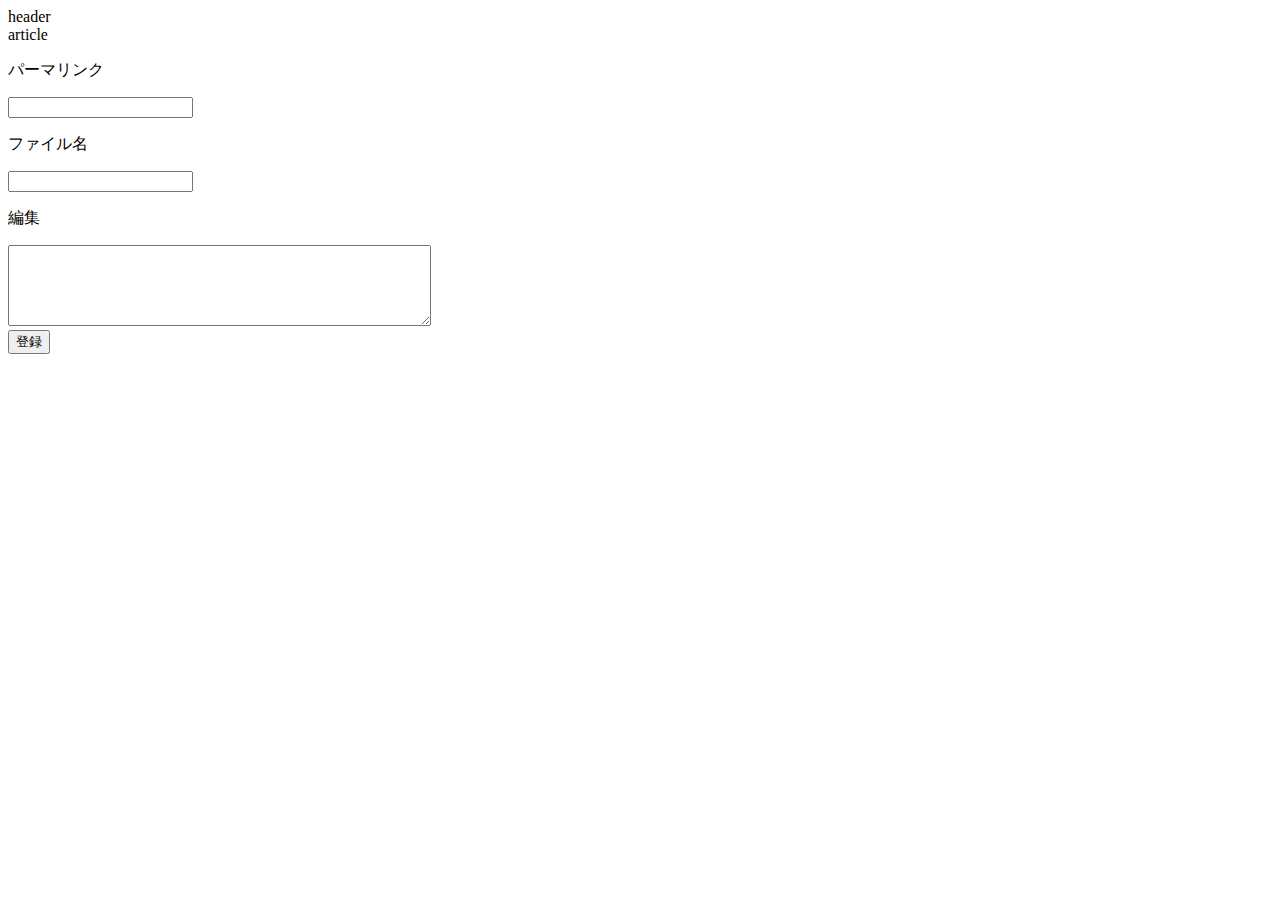
==== admin/permalink.html @ 7a849599 "first commit" ====
<!Doctype html>
<html>
    <head>
        <meta charset="UTF-8">
        <title>test</title>
    </head>
    <body>
        <header>header</header>
        <article>article</article>
        <script>
            /*
      function ajax() {
document.getElementById('push').innerHTML = "押したよ！";

var xhr = new XMLHttpRequest();

// ハンドラの登録.
xhr.onreadystatechange = function() {
    switch ( xhr.readyState ) {
        case 0:
            // 未初期化状態.
            console.log( 'uninitialized!' );
            break;
        case 1: // データ送信中.
            console.log( 'loading...' );
            break;
        case 2: // 応答待ち.
            console.log( 'loaded.' );
            break;
        case 3: // データ受信中.
            console.log( 'interactive... '+xhr.responseText.length+' bytes.' );
            break;
        case 4: // データ受信完了.
            if( xhr.status == 200 || xhr.status == 304 ) {
                var data = xhr.responseText; // responseXML もあり
                console.log( 'COMPLETE! :'+data );
            } else {
                console.log( 'Failed. HttpStatus: '+xhr.statusText );
            }
            break;
    }
};

xhr.open( 'POST', './admin/permalink.php', false );
xhr.setRequestHeader( 'Content-Type', 'application/x-www-form-urlencoded' );

xhr.send("permalink=" + encodeURIComponent(document.fm.permalink.value) + "&" + "title=" + encodeURIComponent(document.fm.title.value) + "&" + "content=" + encodeURIComponent(document.fm.content.value));
xhr.abort();
}
*/

function ajax() {

document.getElementById('push').innerHTML = "押したよ！";

var prm = new URLSearchParams();
prm.append("permalink",document.fm.permalink.value);
prm.append("title",document.fm.title.value);
prm.append("content",document.fm.content.value);

var req = new Request('./admin/permalink.php',{
    method : "POST",
    body : prm
});

fetch(req).then(function(response){
    if (response.ok) {
        console.log(response.url); //レスポンスのURL
        console.log(response.status); //レスポンスのHTTPステータスコード
    }
});
}
        </script>
        <form name="fm">
            <p>
                パーマリンク
            </p>
            <input type="text" name="permalink">
            <p>
              ファイル名
            </p>
            <input type="text" name="title">
            <p>
              編集
            </p>
            <textarea name="content" cols="50" rows="5"></textarea>
          </form>
        <button onclick="ajax();">登録</button>
        <div id="push"></div>
    </body>
</html>
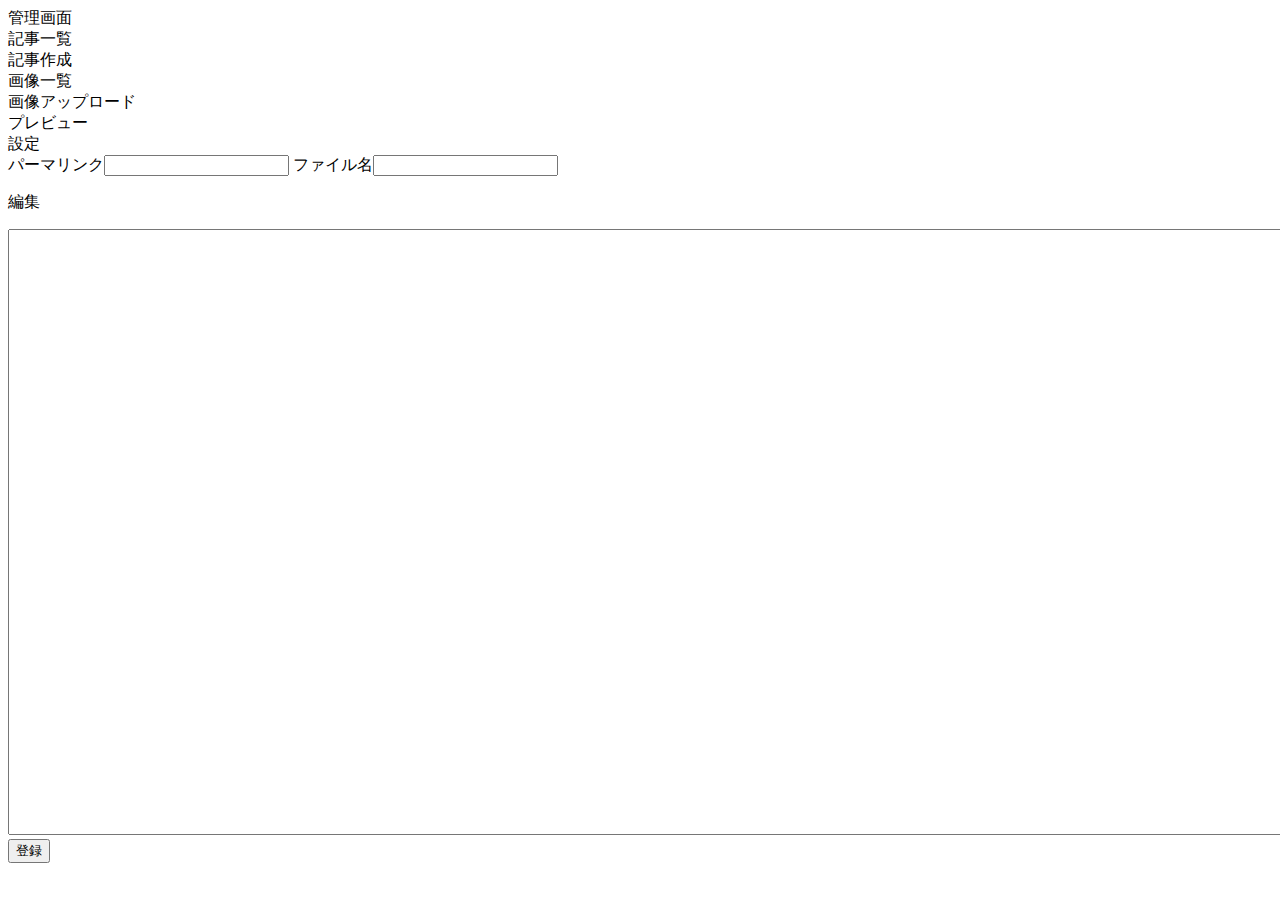
==== commit 2d3ef90d: "correction home css" ====
--- a/admin/permalink.html
+++ b/admin/permalink.html
@@ -3,89 +3,49 @@
     <head>
         <meta charset="UTF-8">
         <title>test</title>
+        <link rel="stylesheet" href="./admin/permalink.css">
     </head>
     <body>
-        <header>header</header>
-        <article>article</article>
+        <header>管理画面</header>
+        <article>
+            <aside>
+                <div class="sidemenu">記事一覧</div>
+                <div class="sidemenu">記事作成</div>
+                <div class="sidemenu">画像一覧</div>
+                <div class="sidemenu">画像アップロード</div>
+                <div class="sidemenu">プレビュー</div>
+                <div class="sidemenu">設定</div>
+            </aside>
         <script>
-            /*
-      function ajax() {
-document.getElementById('push').innerHTML = "押したよ！";
+function ajax() {
+    document.getElementById('push').innerHTML = "押したよ！";
 
-var xhr = new XMLHttpRequest();
+    var prm = new URLSearchParams();
+    prm.append("permalink",document.fm.permalink.value);
+    prm.append("title",document.fm.title.value);
+    prm.append("content",document.fm.content.value);
 
-// ハンドラの登録.
-xhr.onreadystatechange = function() {
-    switch ( xhr.readyState ) {
-        case 0:
-            // 未初期化状態.
-            console.log( 'uninitialized!' );
-            break;
-        case 1: // データ送信中.
-            console.log( 'loading...' );
-            break;
-        case 2: // 応答待ち.
-            console.log( 'loaded.' );
-            break;
-        case 3: // データ受信中.
-            console.log( 'interactive... '+xhr.responseText.length+' bytes.' );
-            break;
-        case 4: // データ受信完了.
-            if( xhr.status == 200 || xhr.status == 304 ) {
-                var data = xhr.responseText; // responseXML もあり
-                console.log( 'COMPLETE! :'+data );
-            } else {
-                console.log( 'Failed. HttpStatus: '+xhr.statusText );
-            }
-            break;
-    }
-};
+    var req = new Request('./admin/permalink.php',{
+        method : "POST",
+        body : prm
+    });
 
-xhr.open( 'POST', './admin/permalink.php', false );
-xhr.setRequestHeader( 'Content-Type', 'application/x-www-form-urlencoded' );
-
-xhr.send("permalink=" + encodeURIComponent(document.fm.permalink.value) + "&" + "title=" + encodeURIComponent(document.fm.title.value) + "&" + "content=" + encodeURIComponent(document.fm.content.value));
-xhr.abort();
-}
-*/
-
-function ajax() {
-
-document.getElementById('push').innerHTML = "押したよ！";
-
-var prm = new URLSearchParams();
-prm.append("permalink",document.fm.permalink.value);
-prm.append("title",document.fm.title.value);
-prm.append("content",document.fm.content.value);
-
-var req = new Request('./admin/permalink.php',{
-    method : "POST",
-    body : prm
-});
-
-fetch(req).then(function(response){
-    if (response.ok) {
-        console.log(response.url); //レスポンスのURL
-        console.log(response.status); //レスポンスのHTTPステータスコード
-    }
-});
+    fetch(req).then(function(response){
+        if (response.ok) {
+            console.log(response.url); //レスポンスのURL
+            console.log(response.status); //レスポンスのHTTPステータスコード
+        }
+    });
 }
         </script>
-        <form name="fm">
-            <p>
-                パーマリンク
-            </p>
-            <input type="text" name="permalink">
-            <p>
-              ファイル名
-            </p>
-            <input type="text" name="title">
-            <p>
-              編集
-            </p>
-            <textarea name="content" cols="50" rows="5"></textarea>
-          </form>
-        <button onclick="ajax();">登録</button>
-        <div id="push"></div>
+            <form name="fm">
+                <span>パーマリンク</span><input type="text" name="permalink">
+                <span>ファイル名</span><input type="text" name="title">
+                <p>編集</p>
+                <textarea name="content" cols="200" rows="40"></textarea>
+                <button onclick="ajax();">登録</button>
+                <div id="push"></div>
+            </form>
+        </article>
     </body>
 </html>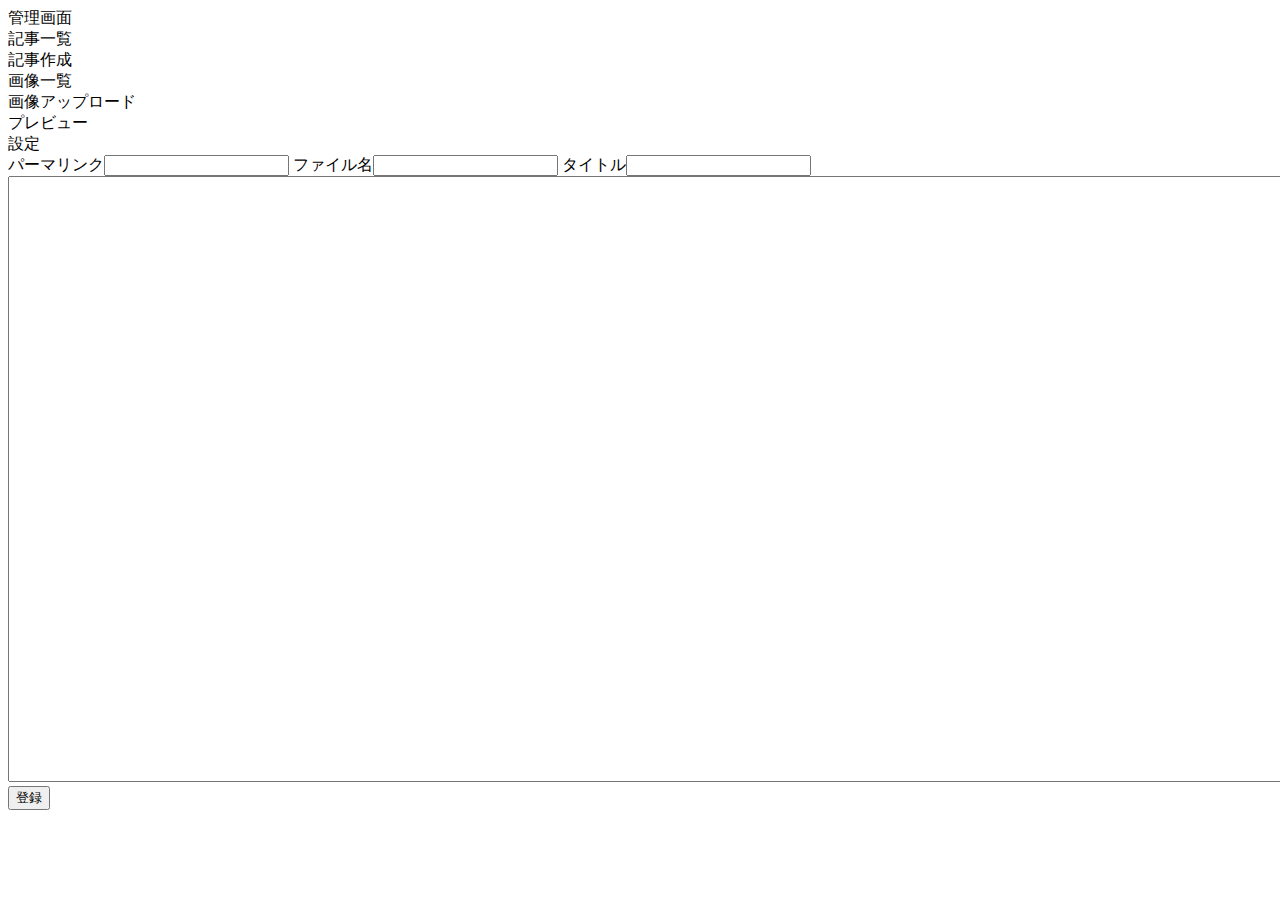
==== commit 035b839a: "editor db" ====
--- a/admin/permalink.html
+++ b/admin/permalink.html
@@ -18,12 +18,11 @@
             </aside>
         <script>
 function ajax() {
-    document.getElementById('push').innerHTML = "押したよ！";
-
     var prm = new URLSearchParams();
     prm.append("permalink",document.fm.permalink.value);
-    prm.append("title",document.fm.title.value);
-    prm.append("content",document.fm.content.value);
+    prm.append("filename" ,document.fm.filename.value);
+    prm.append("title"    ,document.fm.title.value);
+    prm.append("content"  ,document.fm.content.value);
 
     var req = new Request('./admin/permalink.php',{
         method : "POST",
@@ -40,11 +39,11 @@
         </script>
             <form name="fm">
                 <span>パーマリンク</span><input type="text" name="permalink">
-                <span>ファイル名</span><input type="text" name="title">
-                <p>編集</p>
+                <span>ファイル名</span><input type="text" name="filename">
+                <span>タイトル</span><input typw="text" name="title">
+                <br>
                 <textarea name="content" cols="200" rows="40"></textarea>
                 <button onclick="ajax();">登録</button>
-                <div id="push"></div>
             </form>
         </article>
     </body>
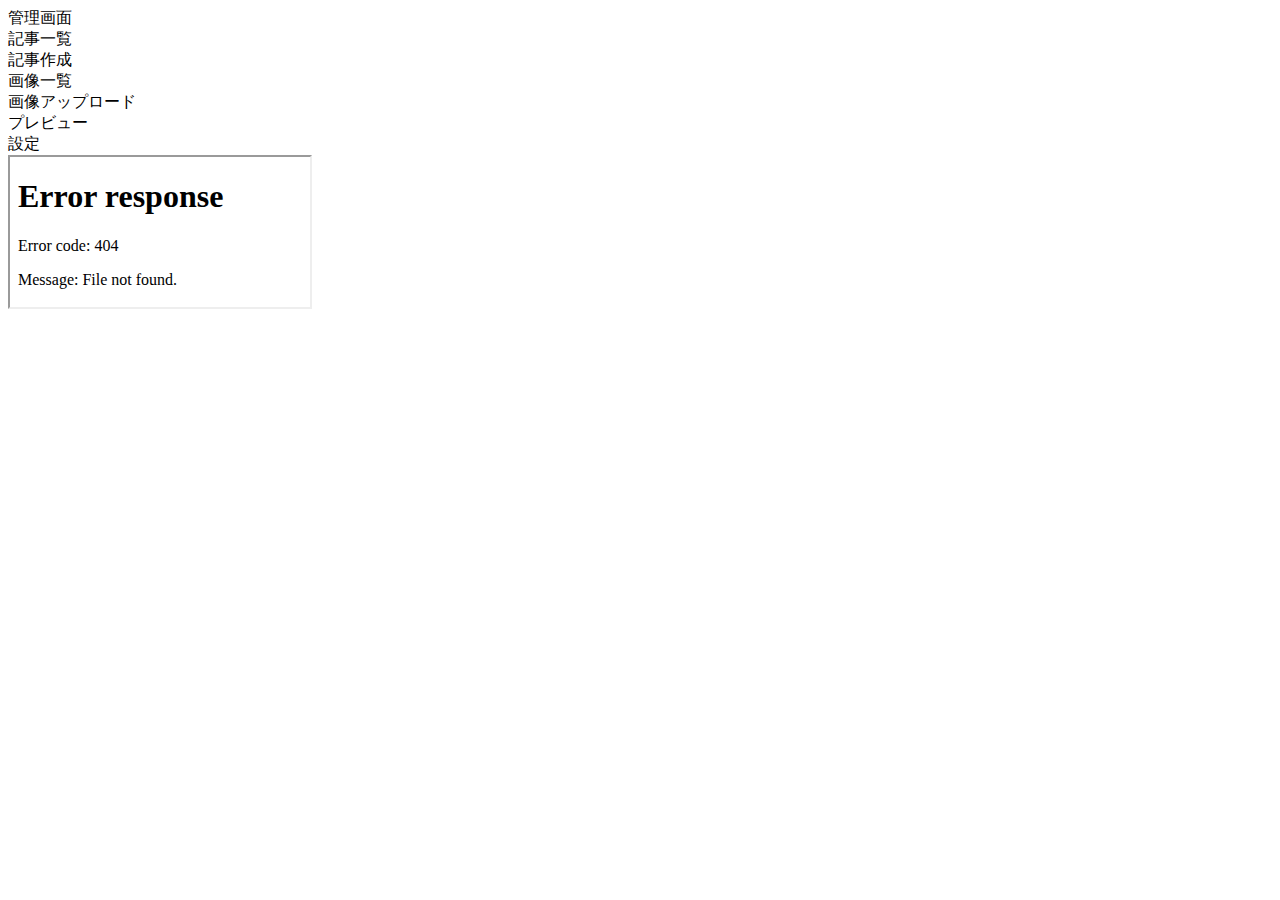
==== commit 74efd5e7: "add iframe" ====
--- a/admin/permalink.html
+++ b/admin/permalink.html
@@ -9,14 +9,29 @@
         <header>管理画面</header>
         <article>
             <aside>
-                <div class="sidemenu">記事一覧</div>
-                <div class="sidemenu">記事作成</div>
-                <div class="sidemenu">画像一覧</div>
-                <div class="sidemenu">画像アップロード</div>
-                <div class="sidemenu">プレビュー</div>
-                <div class="sidemenu">設定</div>
+                <div class="sidemenu" id="article_list">記事一覧</div>
+                <div class="sidemenu" id="article_create">記事作成</div>
+                <div class="sidemenu" id="image_list">画像一覧</div>
+                <div class="sidemenu" id="image_upload">画像アップロード</div>
+                <div class="sidemenu" id="preview">プレビュー</div>
+                <div class="sidemenu" id="config">設定</div>
             </aside>
         <script>
+window.onload = function() {
+    const frame = document.getElementById("change_frame");
+    const article_list = document.getElementById("article_list");
+    const article_create = document.getElementById("article_create");
+
+    article_list.addEventListener("click", function(){
+        frame.src = "./admin/article_list.html";
+    }, false);
+
+    article_create.addEventListener("click", function(){
+        frame.src = "./admin/article_create.html";
+    }, false);
+
+}
+            
 function ajax() {
     var prm = new URLSearchParams();
     prm.append("permalink",document.fm.permalink.value);
@@ -37,14 +52,7 @@
     });
 }
         </script>
-            <form name="fm">
-                <span>パーマリンク</span><input type="text" name="permalink">
-                <span>ファイル名</span><input type="text" name="filename">
-                <span>タイトル</span><input typw="text" name="title">
-                <br>
-                <textarea name="content" cols="200" rows="40"></textarea>
-                <button onclick="ajax();">登録</button>
-            </form>
+        <iframe id="change_frame" src="./admin/article_create.html"></iframe>
         </article>
     </body>
 </html>